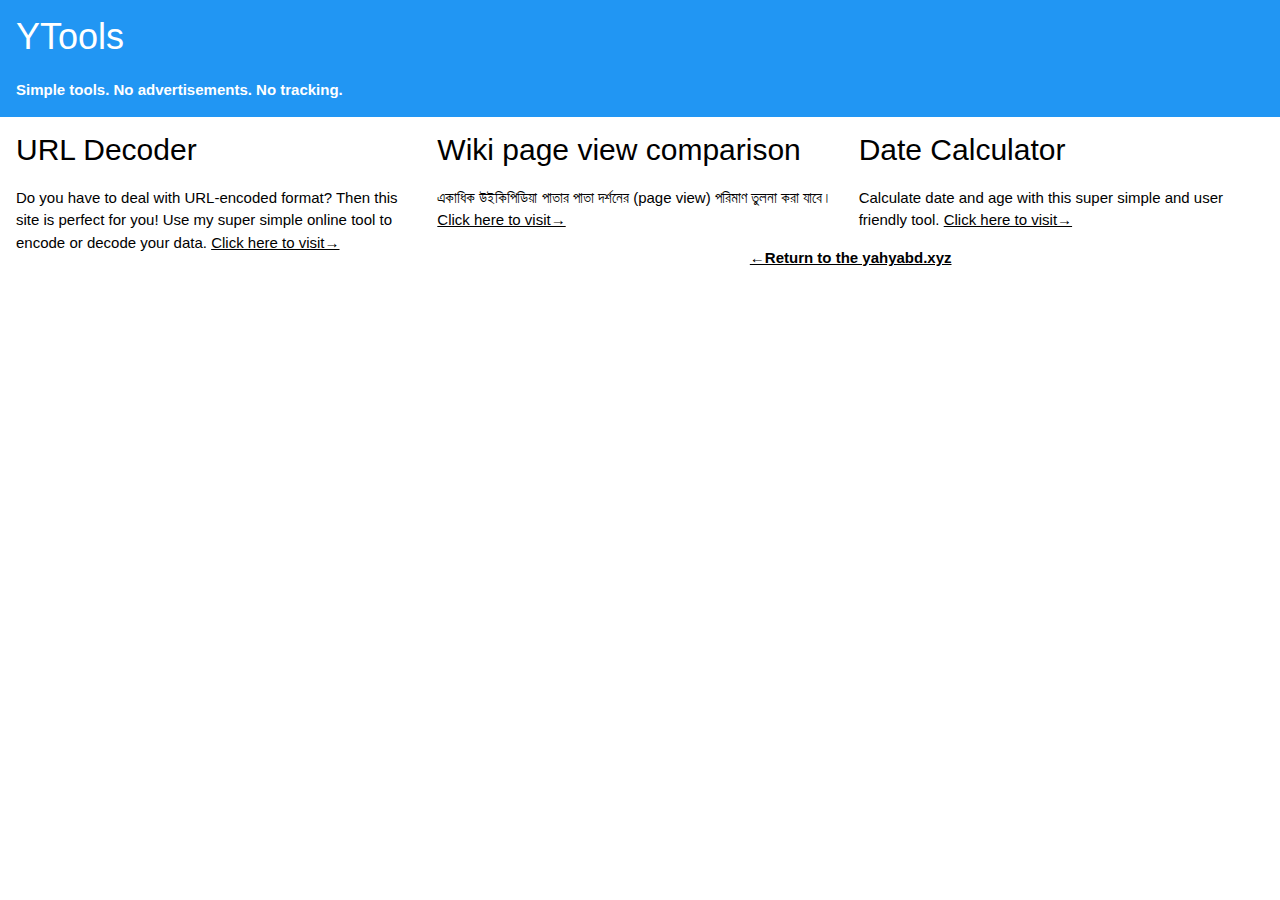
==== index.html @ 5ee444f7 "Update index.html" ====
<!DOCTYPE html>
<html>
<meta name="viewport" content="width=device-width, initial-scale=1">
<title>YTools – Simple web tools</title>
<meta name="description" content="YTools. Simple tools. No advertisements. No tracking." />
<meta property="og:image" content="https://upload.wikimedia.org/wikipedia/commons/thumb/e/e3/Unnecessarily_complicated_gears_a.gif/288px-Unnecessarily_complicated_gears_a.gif" />
<link rel="icon" href="https://upload.wikimedia.org/wikipedia/commons/6/60/Nuvola_web_tool.svg" sizes="192x192" /> <link rel="apple-touch-icon" href="https://upload.wikimedia.org/wikipedia/commons/6/60/Nuvola_web_tool.svg" />
<link rel="stylesheet" href="https://www.w3schools.com/w3css/4/w3.css">
<body>

<div class="w3-container w3-blue">
  <h1>YTools</h1>
  <p><strong>Simple tools. No advertisements. No tracking.</strong></p>
</div>

<div class="w3-row-padding">
  <div class="w3-third">
    <h2>URL Decoder</h2>
    <p>Do you have to deal with URL-encoded format? Then this site is perfect for you! Use my super simple online tool to encode or decode your data. <a href="https://tools.yahyabd.xyz/urldecoder/">Click here to visit→</a></p>
  </div>

  <div class="w3-third">
    <h2>Wiki page view comparison</h2>
    <p>একাধিক উইকিপিডিয়া পাতার পাতা দর্শনের (page view) পরিমাণ তুলনা করা যাবে। <a href="https://tools.yahyabd.xyz/wpviews/">Click here to visit→</a></p>
  </div>

  <div class="w3-third">
    <h2>Date Calculator</h2>
    
    <p>Calculate date and age with this super simple and user friendly tool. <a href="https://tools.yahyabd.xyz/date-calculator">Click here to visit→</a></p>
  </div>
  <div><footer><center><strong><a href="https://yahyabd.xyz">←Return to the yahyabd.xyz</a></strong></center></footer></div>
</div>

</body>
</html>
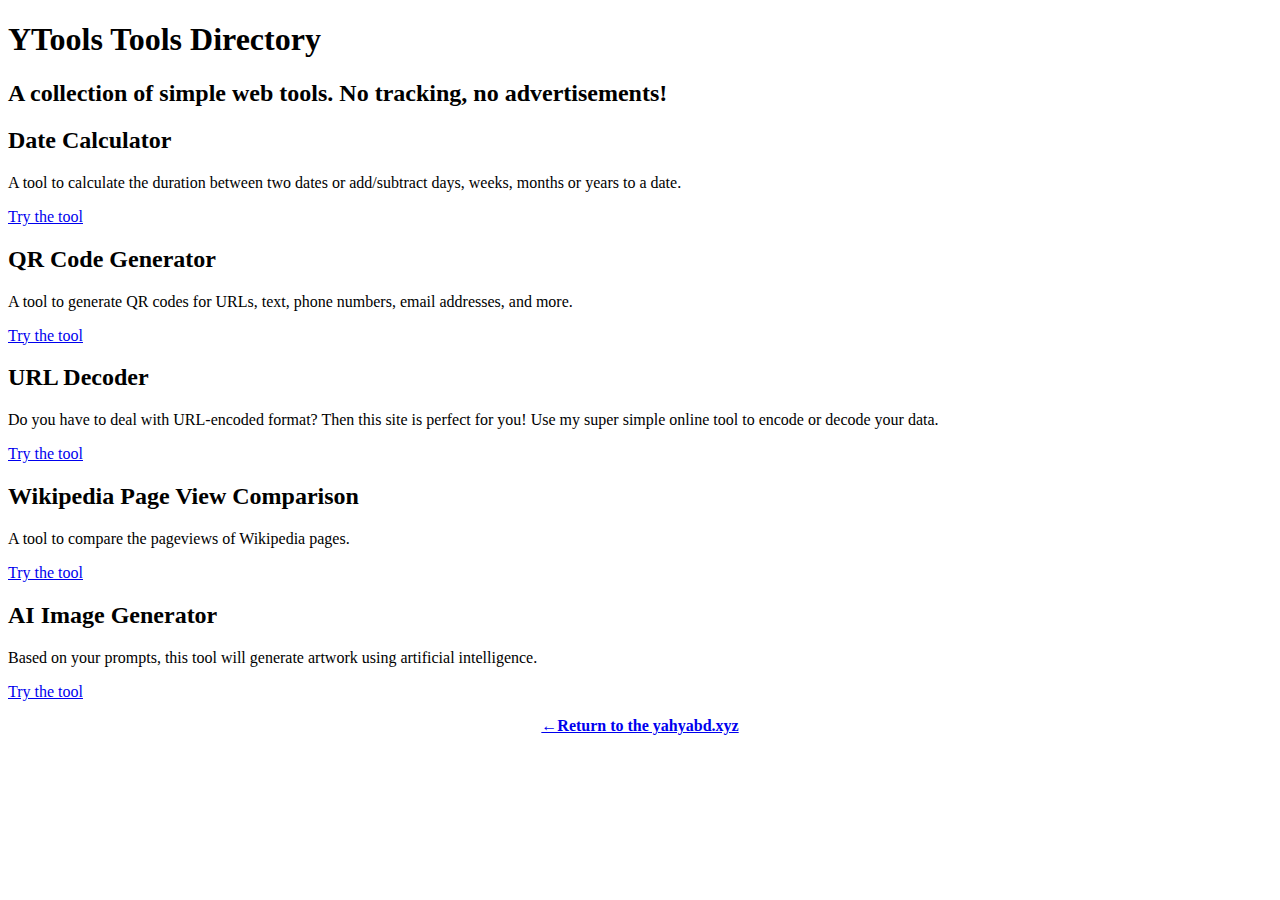
==== commit e1853d6a: "Update index.html" ====
--- a/index.html
+++ b/index.html
@@ -1,36 +1,46 @@
 <!DOCTYPE html>
-<html>
-<meta name="viewport" content="width=device-width, initial-scale=1">
-<title>YTools – Simple web tools</title>
-<meta name="description" content="YTools. Simple tools. No advertisements. No tracking." />
-<meta property="og:image" content="https://upload.wikimedia.org/wikipedia/commons/thumb/e/e3/Unnecessarily_complicated_gears_a.gif/288px-Unnecessarily_complicated_gears_a.gif" />
-<link rel="icon" href="https://upload.wikimedia.org/wikipedia/commons/6/60/Nuvola_web_tool.svg" sizes="192x192" /> <link rel="apple-touch-icon" href="https://upload.wikimedia.org/wikipedia/commons/6/60/Nuvola_web_tool.svg" />
-<link rel="stylesheet" href="https://www.w3schools.com/w3css/4/w3.css">
+<html lang="en">
+<head>
+    <meta charset="UTF-8">
+    <meta name="viewport" content="width=device-width, initial-scale=1.0">
+    <meta property="og:image" content="https://upload.wikimedia.org/wikipedia/commons/thumb/e/e3/Unnecessarily_complicated_gears_a.gif/288px-Unnecessarily_complicated_gears_a.gif" />
+    <link rel="icon" href="https://upload.wikimedia.org/wikipedia/commons/6/60/Nuvola_web_tool.svg" sizes="192x192" />
+    <link rel="apple-touch-icon" href="https://upload.wikimedia.org/wikipedia/commons/6/60/Nuvola_web_tool.svg" />
+    <title>Web Tools Directory</title>
+    <link rel="stylesheet" href="index.css">
+</head>
 <body>
-
-<div class="w3-container w3-blue">
-  <h1>YTools</h1>
-  <p><strong>Simple tools. No advertisements. No tracking.</strong></p>
+    <header>
+        <h1>YTools Tools Directory</h1>
+        <h2>A collection of simple web tools. No tracking, no advertisements!</h2>
+    </header>
+    <div class="container">
+        <div class="tool">
+            <h2>Date Calculator</h2>
+            <p>A tool to calculate the duration between two dates or add/subtract days, weeks, months or years to a date.</p>
+            <p><a href="https://tools.yahyabd.xyz/date-calculator">Try the tool</a></p>
+        </div>
+        <div class="tool">
+            <h2>QR Code Generator</h2>
+            <p>A tool to generate QR codes for URLs, text, phone numbers, email addresses, and more.</p>
+            <p><a href="https://tools.yahyabd.xyz/qr">Try the tool</a></p>
+        </div>
+        <div class="tool">
+            <h2>URL Decoder</h2>
+            <p>Do you have to deal with URL-encoded format? Then this site is perfect for you! Use my super simple online tool to encode or decode your data.<!-- A tool to decode URL-encoded strings, such as those produced by the JavaScript encodeURIComponent function.--></p>
+            <p><a href="https://tools.yahyabd.xyz/urldecoder/">Try the tool</a></p>
+                </div>
+    <div class="tool">
+        <h2>Wikipedia Page View Comparison</h2>
+        <p>A tool to compare the pageviews of Wikipedia pages.</p>
+        <p><a href="https://tools.yahyabd.xyz/wpviews/">Try the tool</a></p>
+    </div>
+    <div class="tool">
+        <h2>AI Image Generator</h2>
+        <p>Based on your prompts, this tool will generate artwork using artificial intelligence.</p>
+        <p><a href="https://tools.yahyabd.xyz/ai/">Try the tool</a></p>
+    </div>
+    <div><footer><center><strong><a href="https://yahyabd.xyz">←Return to the yahyabd.xyz</a></strong></center></footer></div>
 </div>
-
-<div class="w3-row-padding">
-  <div class="w3-third">
-    <h2>URL Decoder</h2>
-    <p>Do you have to deal with URL-encoded format? Then this site is perfect for you! Use my super simple online tool to encode or decode your data. <a href="https://tools.yahyabd.xyz/urldecoder/">Click here to visit→</a></p>
-  </div>
-
-  <div class="w3-third">
-    <h2>Wiki page view comparison</h2>
-    <p>একাধিক উইকিপিডিয়া পাতার পাতা দর্শনের (page view) পরিমাণ তুলনা করা যাবে। <a href="https://tools.yahyabd.xyz/wpviews/">Click here to visit→</a></p>
-  </div>
-
-  <div class="w3-third">
-    <h2>Date Calculator</h2>
-    
-    <p>Calculate date and age with this super simple and user friendly tool. <a href="https://tools.yahyabd.xyz/date-calculator">Click here to visit→</a></p>
-  </div>
-  <div><footer><center><strong><a href="https://yahyabd.xyz">←Return to the yahyabd.xyz</a></strong></center></footer></div>
-</div>
-
 </body>
 </html>
